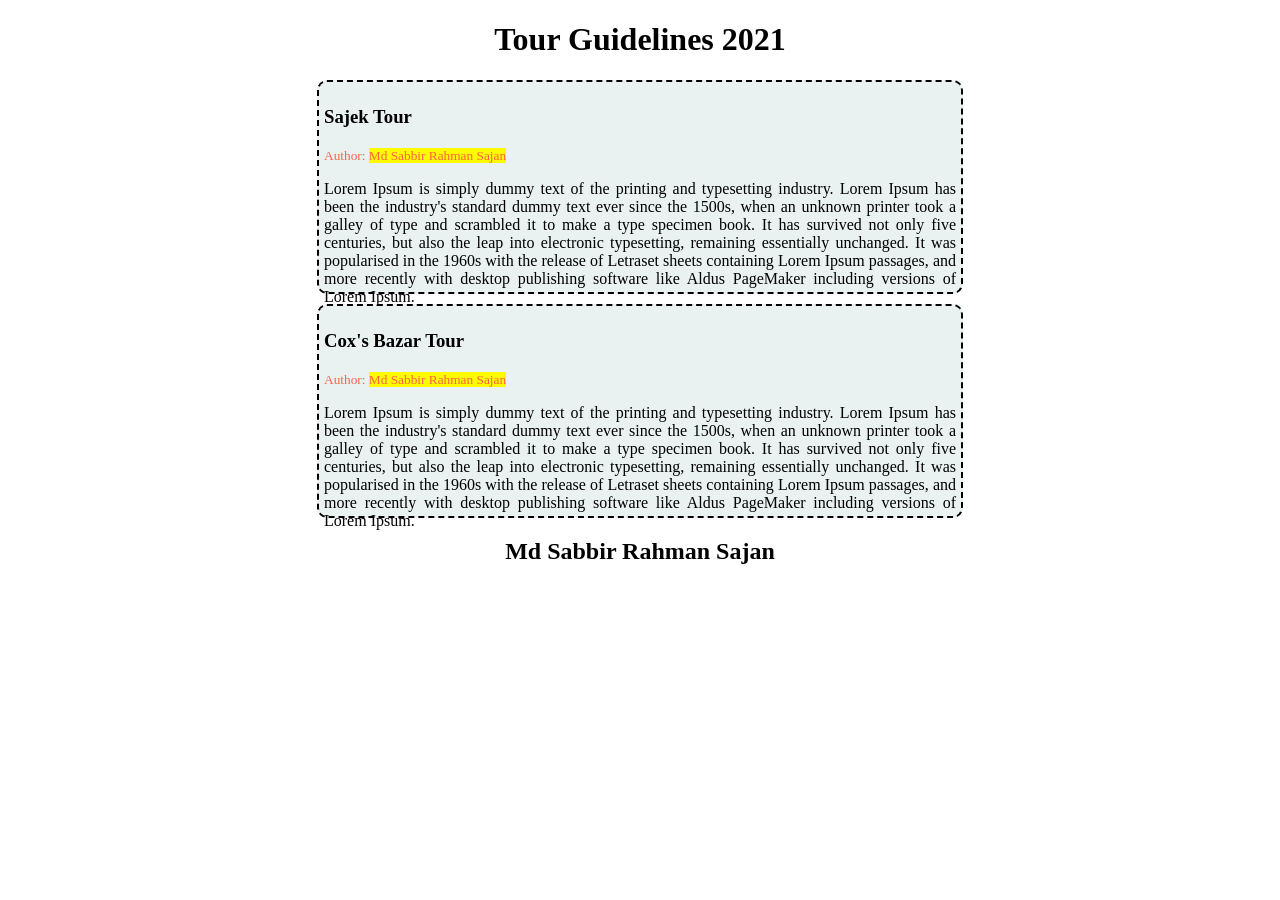
==== index.html @ 726ea425 "remane" ====
<!DOCTYPE html>
<html lang="en">
<head>
    <meta charset="UTF-8">
    <meta http-equiv="X-UA-Compatible" content="IE=edge">
    <meta name="viewport" content="width=device-width, initial-scale=1.0">
    <title>My Blog</title>
    <link rel="stylesheet" href="style.css">

    <style>

       

    </style>

    
</head>
<body>

    <h1 id="header">Tour Guidelines 2021</h1>

    <div class="blog">
        <h3> Sajek Tour </h3>
        <small>Author: <span class="authore-name"> Md Sabbir Rahman Sajan</span></small>
        <p>Lorem Ipsum is simply dummy text of the printing and typesetting industry. Lorem Ipsum has been the 
            industry's standard dummy text ever since the 1500s, when an unknown printer took a galley of type
             and scrambled it to make a type specimen book. It has survived not only five centuries, but also 
             the leap into electronic typesetting, remaining essentially unchanged. It was popularised in the 
             1960s with the release of Letraset sheets containing Lorem Ipsum passages, and more recently with 
             desktop publishing software like Aldus PageMaker including versions of Lorem Ipsum.</p>
    </div>

   
    <div class="blog">
        <h3> Cox's Bazar Tour </h3>
        <small>Author: <span class="authore-name"> Md Sabbir Rahman Sajan</span></small>
        <p>Lorem Ipsum is simply dummy text of the printing and typesetting industry. Lorem Ipsum has been the
            industry's standard dummy text ever since the 1500s, when an unknown printer took a galley of type 
            and scrambled it to make a type specimen book. It has survived not only five centuries, but also 
            the leap into electronic typesetting, remaining essentially unchanged. It was popularised in the 
            1960s with the release of Letraset sheets containing Lorem Ipsum passages, and more recently with 
            desktop publishing software like Aldus PageMaker including versions of Lorem Ipsum.</p>
    </div>

    <h2 style="text-align: center;">Md Sabbir Rahman Sajan</h2>
    
</body>
</html>
---- style.css ----
small{
    color: tomato;
}
.blog{
    background-color: rgb(233, 241, 241);
    height: 200px;;
    border: 2px dashed rgb(0, 0, 0);
    border-radius: 10px;
    width: 50%;
    padding: 5px;
    margin: 0 auto;
    margin-top: 10px;;
    text-align: justify;
}
.authore-name{
    background-color: rgb(255, 251, 0);
}
#header{
    text-align: center;
}
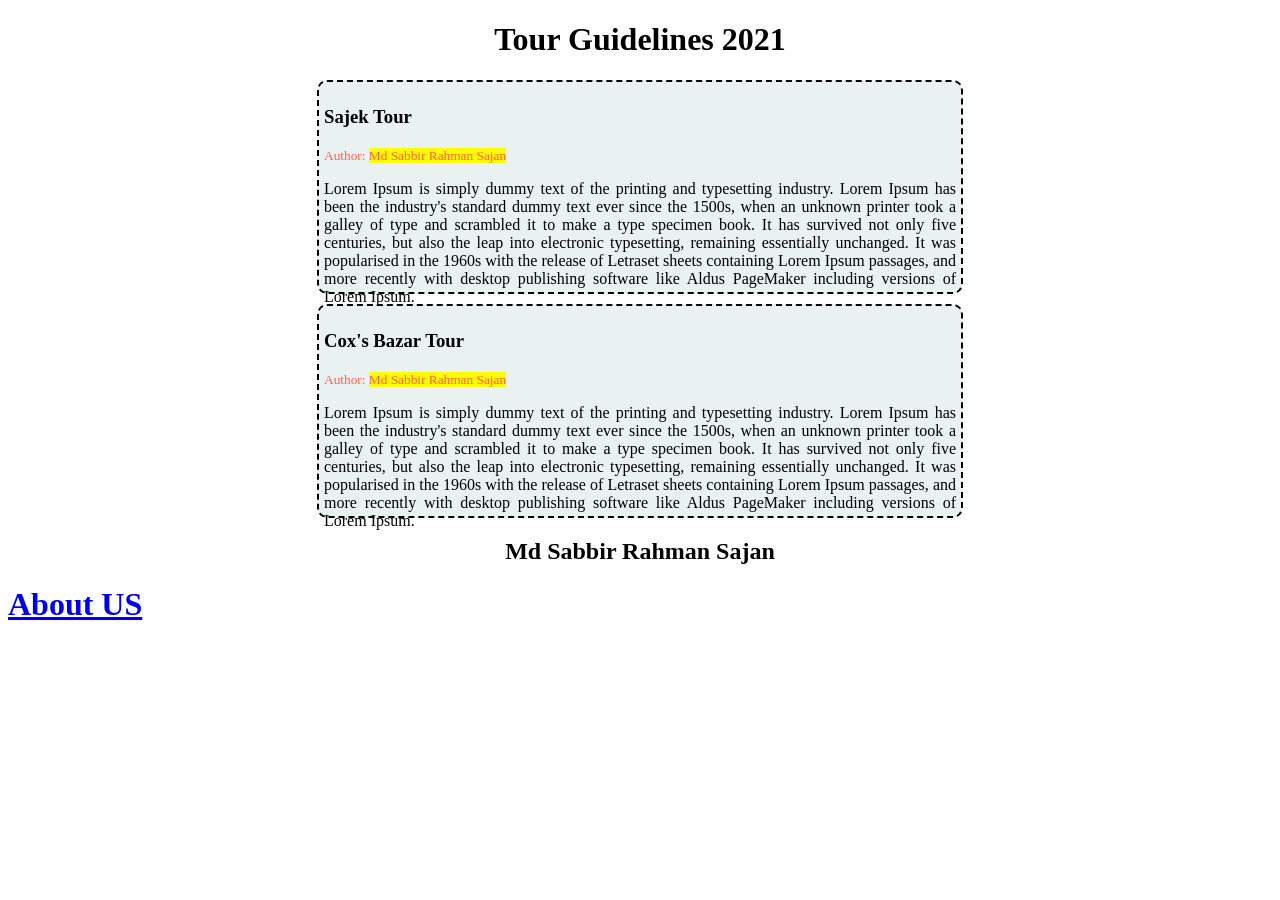
==== commit 47dadc8b: "index" ====
--- a/index.html
+++ b/index.html
@@ -43,6 +43,7 @@
     </div>
 
     <h2 style="text-align: center;">Md Sabbir Rahman Sajan</h2>
+    <h1>  <a href="about.html">About US</a> </h1>
     
 </body>
 </html>
